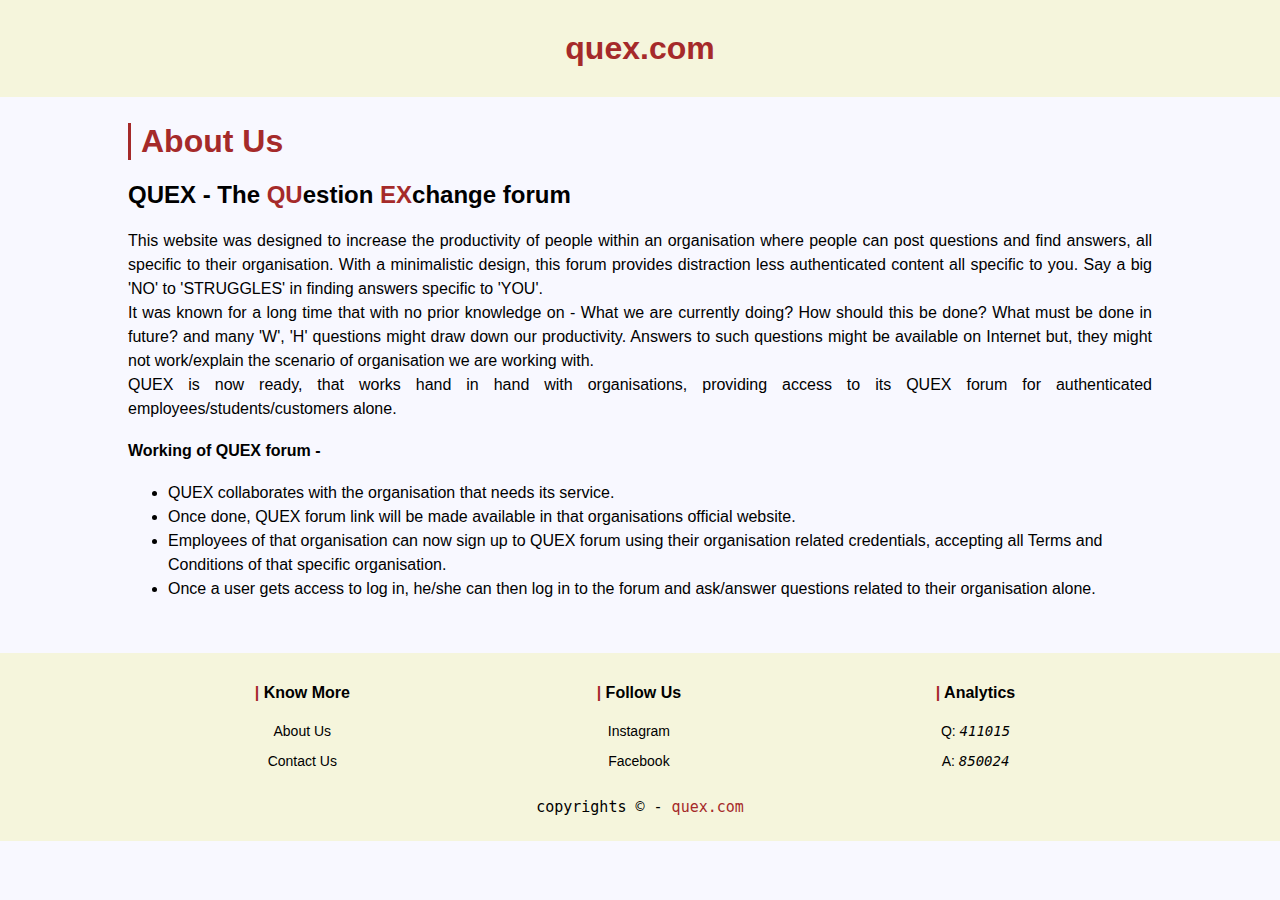
==== about.html @ 9ebf8206 "front end done" ====
<!DOCTYPE html>
<html lang="en">

<head>
    <meta name="description" content="Organisation specific QUestion EXchange forum">
    <meta name="viewport" content="width=device-width, initial-scale=1.0">
    <meta name="author" content="Raghu Sanikommu">
    <meta charset="UTF-8">
    <link rel="stylesheet" href="css/style.css">
    <title>quex | About</title>
</head>

<body>
    <header>
        <a href="/index.html">
            <h1>quex.com</h1>
        </a>
    </header>

    <main>
        <div class="container about">
            <h1 id="headlit">About Us</h1>
            <h2>QUEX - The <span id="headlit">QU</span>estion <span id="headlit">EX</span>change forum</h2>
            <p> This website was designed to increase the productivity of people within an organisation where people can post questions and find answers, all specific to their organisation. With a minimalistic design, this forum provides distraction less authenticated content all specific to you. Say a big 'NO' to 'STRUGGLES' in finding answers specific to 'YOU'. <br>
            It was known for a long time that with no prior knowledge on - What we are currently doing? How should this be done? What must be done in future?  and many 'W', 'H' questions might draw down our productivity. Answers to such questions might be available on Internet but, they might not work/explain the scenario of organisation we are working with. <br>
            QUEX is now ready, that works hand in hand with organisations, providing access to its QUEX forum for authenticated employees/students/customers alone. <br>
            <h4>Working of QUEX forum - </h4>
            <ul>
                <li>QUEX collaborates with the organisation that needs its service.</li>
                <li>Once done, QUEX forum link will be made available in that organisations official website.</li>
                <li>Employees of that organisation can now sign up to QUEX forum using their organisation related credentials, accepting all Terms and Conditions of that specific organisation.</li>
                <li>Once a user gets access to log in, he/she can then log in to the forum and ask/answer questions related to their organisation alone.</li>
            </ul>
            </p>
        </div>
    </main>

    <footer>
        <div class="container">
            <div class="footer-content">
                <h4>
                    <span id="headlit">|</span>
                    Know More
                </h4>
                <a href="about.html">
                    <p>About Us</p>
                </a>
                <a href="contact.html">
                    <p>Contact Us</p>
                </a>
            </div>
            <div class="footer-content">
                <h4>
                    <span id="headlit">|</span>
                    Follow Us
                </h4>
                <a href="#">
                    <p>Instagram</p>
                </a>
                <a href="#">
                    <p>Facebook</p>
                </a>
            </div>
            <div class="footer-content">
                <h4>
                    <span id="headlit">|</span>
                    Analytics
                </h4>
                <p>Q: <i>411015</i></p>
                <p>A: <i>850024</i></p>
            </div>  
            <div class="copyrights">
                <p>copyrights &copy - <span id="headlit"> quex.com</span></p>
            </div>
        </div>
    </footer>

    <script src="js/script.js"> </script>
</body>

</html>
---- css/style.css ----
/**********************************************************
Global Styles
**********************************************************/
body {
    margin: 0px;
    padding: 0px;
    background-color: ghostwhite;
}

.container {
    width: 80%;
    margin: auto;
}

a {
    text-decoration: none;
}

#pTag {
    font-size: 20px;
    font-family: sans-serif;
    text-align: center;
    margin-top: 7%;
    margin-bottom: 5%;
}

/**********************************************************
Landing Page
**********************************************************/
body header {
    background-color: beige;
}

body header h1 {
    margin: 0px;
    padding: 30px;
    color: brown;
    text-align: center;
    font-family: sans-serif;
}

.main-btn {
    font-family: sans-serif;
    font-size: 20px;
    padding: 5px;
    width: 20%;
    margin-left: 20%;
    margin-bottom: 10%;
    margin-top: 5%;
    color: brown;
    background-color: beige;
    border: 1px solid brown;
    border-radius: 10px;
    transition: background-color 0.5s ease-in-out;
}

.main-btn:hover {
    color: beige;
    background-color: brown;
    cursor: pointer;
}

#question-searched {
    width: 50%;
    margin-left: 20%;
    margin-bottom: 20%;
    padding: 7px;
    font-size: 20px;
    outline: none;
    border: 1px solid brown;
    border-radius: 5px;
}

.submit-btn {
    width: 10%;
    margin: 5px;
    padding: 7px;
    font-size: 20px;
    background-color: forestgreen;
    color: white;
    border: none;
    border-radius: 10px;
    transition: background-color 0.5s ease-in-out;
}

.submit-btn:hover {
    background-color: wheat;
    color: brown;
    cursor: pointer;
}

/**********************************************************
Footer
**********************************************************/
footer {
    background-color: beige;
    padding: 10px;
    margin: 0px;
}

.footer-content {
    width: 30%;
    margin: 0% 1.5% 0% 1.5%;
    display: inline-block;
    font-family: sans-serif;
    text-align: center;
}

.footer-content p {
    font-size: 14px;
}

.footer-content i {
    font-family: monospace;
    font-size: 14px;
}

.footer-content a {
    color: black;
}

.footer-content a:hover {
    color: brown;
}

#headlit {
    color: brown !important;
}

.copyrights {
    text-align: center;
    font-family: monospace;
    font-size: 15px;
}

/**********************************************************
Ask Question
**********************************************************/
#question-asked {
    width: 60%;
    margin: 0% 20% 0% 20%;
    padding: 7px;
    font-size: 20px;
    outline: none;
    border: 1px solid brown;
    border-radius: 5px;
}

#submit-ask {
    margin-left: 45%;
    margin-bottom: 8%;
}

/**********************************************************
Answer Question
**********************************************************/

/**********************************************************
About
**********************************************************/
.about {
    margin-top: 2%;
    margin-bottom: 4%;
}

.about h1 {
    padding-left: 10px;
    border-left: 3px solid brown;    
}

.about h1,h2,h4 {
    font-family: sans-serif;
}

.about p {
    font-family: sans-serif;
    line-height: 1.5em;
    text-align: justify;
}

.about ul {
    font-family: sans-serif;
    line-height: 1.5em;
}

/**********************************************************
Contact
**********************************************************/
.contact {
    min-height: 55vh;
}

.contact h1 {
    font-family: sans-serif;
    padding-left: 10px;
    border-left: 3px solid brown;
}

.contact-info {
    width: 50%;
    margin-top: 10vh;
    margin-left: 25%;
    border: 1px solid brown;
    border-radius: 10px;
    font-family: Calibri;
}

.contact-info p {
    text-align: center;
    line-height: 1.5em;
    font-size: 20px;
}

.contact ul {
    text-align: justify;
}

.contact a {
    color: brown;
}

/*******************************************************
Media Queries
*******************************************************/
@media screen and (max-width: 1024px) {
    /************************
    Global Styles
    ************************/
    body {
        min-height: 100%;
    }

    .container {
        width: 90%;
        margin: auto;
    }

    #pTag {
        font-size: 15px;
    }

    /************************
    Landing Page
    ************************/
    .landing {
        min-height: 70vh;
    }

    body header h1 {
        padding: 10px;
    }

    .main-btn {
        margin-top: 10%;
        font-size: 15px;
        padding: 5px;
    }

    #question-searched {
        width: 90%;
        margin: 5px 5px 10px 5px;
        padding: 5px;
        font-size: 15px;
        border-radius: 20px;
    }

    .submit-btn {
        width: 30%;
        margin: 2% 35% 55% 35% !important;
        padding: 5px;
        font-size: 13px;
    }

    /************************
    Footer
    ************************/
    footer {
        padding: 5px;
    }

    .footer-content {
        margin: 3px;
    }

    .footer-content p {
        font-size: 13px;
    }

    .footer-content h4 {
        font-size: 13px;
    }

    .footer-content i {
        font-size: 13px;
    }

    /************************
    Ask Questions
    ************************/
    .ask {
        min-height: 70vh;
    }

    #question-asked {
        width: 90%;
        margin: 0% 5% 0% 5%;
        padding: 5px;
        font-size: 15px;
    }

    /*************************
    Answer Question
    **************************/
    .answer {
        min-height: 70vh;
    }

    /**************************
    About
    **************************/
    .about h1 {
        font-size: 20px;
    }

    .about h2 {
        font-size: 17px;
    }

    .about h4 {
        font-size: 15px;
    }

    .about p {
        font-size: 14px;
    }

    .about ul {
        padding: 15px;
        font-size: 14px;
        text-align: justify;
    }
    /****************************
    Contact
    ****************************/
    .contact {
        min-height: 70vh;
    }

    .contact h1 {
        font-size: 20px;
    }

    .contact-info {
        width: 90%;
        margin-top: 10vh;
        margin-left: 5%;
    }

    .contact-info p {
        font-size: 15px;
    }

}


/********    - By Raghu Sanikommu    *********/
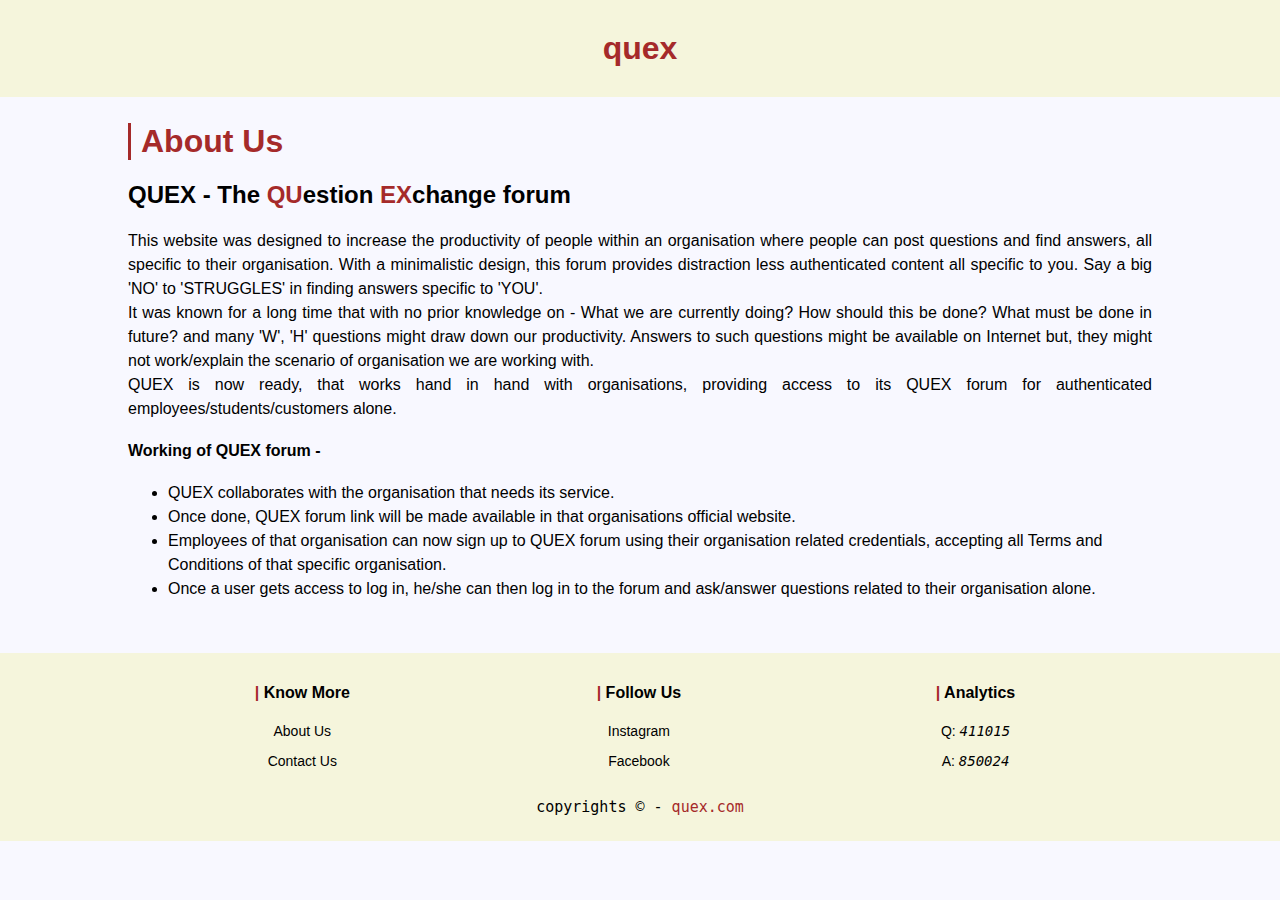
==== commit 1f208819: "17-9-20-7.20.pm" ====
--- a/about.html
+++ b/about.html
@@ -13,7 +13,7 @@
 <body>
     <header>
         <a href="/index.html">
-            <h1>quex.com</h1>
+            <h1>quex</h1>
         </a>
     </header>
 
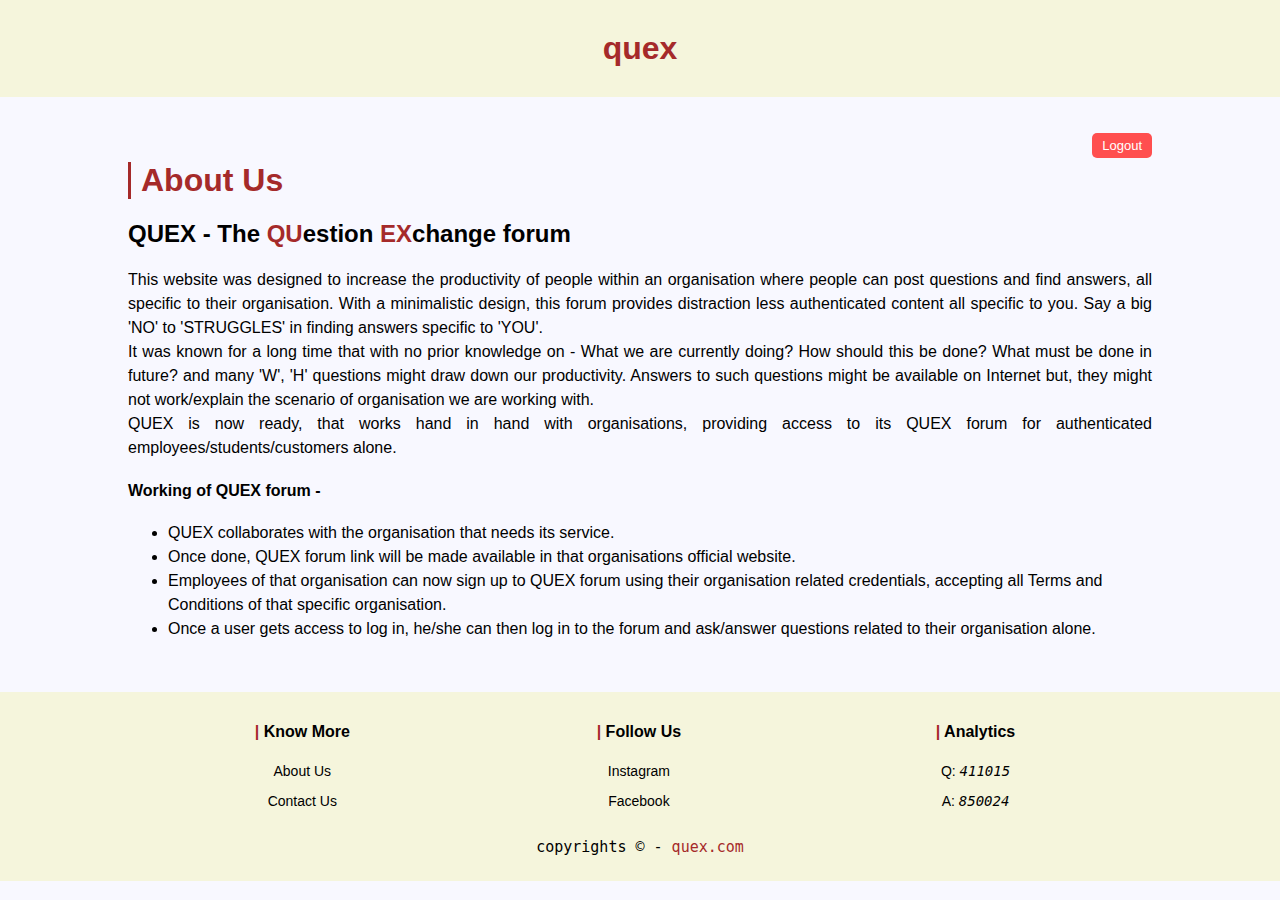
==== commit 2f197c28: "added logout" ====
--- a/about.html
+++ b/about.html
@@ -7,18 +7,20 @@
     <meta name="author" content="Raghu Sanikommu">
     <meta charset="UTF-8">
     <link rel="stylesheet" href="css/style.css">
-    <title>quex | About</title>
+    <link rel="icon" href="img/q.png" type="image/png">
+    <title>quex :: About</title>
 </head>
 
 <body>
     <header>
-        <a href="/index.html">
+        <a href="/home.html">
             <h1>quex</h1>
         </a>
     </header>
 
     <main>
         <div class="container about">
+            <button id="logout-button" onclick="window.location.href='/index.html'">Logout</button> <br>
             <h1 id="headlit">About Us</h1>
             <h2>QUEX - The <span id="headlit">QU</span>estion <span id="headlit">EX</span>change forum</h2>
             <p> This website was designed to increase the productivity of people within an organisation where people can post questions and find answers, all specific to their organisation. With a minimalistic design, this forum provides distraction less authenticated content all specific to you. Say a big 'NO' to 'STRUGGLES' in finding answers specific to 'YOU'. <br>
--- a/css/style.css
+++ b/css/style.css
@@ -2,6 +2,7 @@
 Global Styles
 **********************************************************/
 body {
+    min-height: 90vh;
     margin: 0px;
     padding: 0px;
     background-color: ghostwhite;
@@ -22,6 +23,97 @@
     text-align: center;
     margin-top: 7%;
     margin-bottom: 5%;
+}
+
+#logout-button {
+    float: right;
+    margin-top: 10px;
+    color: white;
+    background-color: rgba(255, 55, 55, 0.877);
+    font-family: sans-serif;
+    font-size: small;
+    padding: 5px 10px;
+    border-radius: 5px;
+    border: none;
+    outline: none;
+    display: block;
+    cursor: pointer;
+    transition: box-shadow 0.2s ease;
+}
+
+#logout-button:hover {
+    box-shadow: 3px 3px 3px #aaa;
+}
+
+/**********************************************************
+Authentication
+**********************************************************/
+.login {
+    width: 40%;
+    margin: 5% 30%;
+    background-color: antiquewhite;
+    border-radius: 10px;
+    box-shadow: 10px 10px 5px #aaa;
+    padding: 30px;
+}
+
+.login ul {
+    list-style: none;
+    font-family: sans-serif;
+    padding: 0px;
+}
+
+.login li {
+    width: 40%;
+    margin: 2%;
+    padding: 10px;
+    text-align: center;
+    display: inline-block;
+    background-color: aliceblue;
+    transition: background-color 0.5s ease-in-out;
+}
+
+.login li:hover {
+    background-color: rgb(132, 193, 196);
+    border-radius: 5px;
+}
+
+.login li a {
+    text-decoration: none;
+    color: black;
+}
+
+#active {
+    border-bottom: 2px solid brown;
+}
+
+.login form input {
+    font-size: medium;
+    padding: 5px;
+    border: none;
+    outline: none;
+    border-bottom: 1px solid brown;
+    border-radius: 5px;
+    margin: 2% 5%;
+    width: 80%;
+}
+
+.login form button {
+    background-color: forestgreen;
+    color: white;
+    cursor: pointer;
+    font-family: sans-serif;
+    font-size: medium;
+    padding: 5px;
+    width: 100%;
+    margin-top: 20px;
+    border: none;
+    transition: background-color 0.1s ease-in-out;
+}
+
+.login form button:hover {
+    background-color: green;
+    border-radius: 5px;
 }
 
 /**********************************************************
@@ -239,6 +331,25 @@
         font-size: 15px;
     }
 
+    #logout-button {
+        font-size: x-small;
+        padding: 5px 8px;
+    }
+
+    /************************
+    Authentication
+    ************************/
+    .login {
+        width: 60%;
+        margin-left: 12%;
+        margin-top: 12%;
+        margin-bottom: 12%;
+    }
+
+    .login li {
+        padding: 5px;
+    }
+    
     /************************
     Landing Page
     ************************/
@@ -260,15 +371,15 @@
         width: 90%;
         margin: 5px 5px 10px 5px;
         padding: 5px;
-        font-size: 15px;
-        border-radius: 20px;
+        font-size: 17px;
+        border-radius: 10px;
     }
 
     .submit-btn {
         width: 30%;
         margin: 2% 35% 55% 35% !important;
         padding: 5px;
-        font-size: 13px;
+        font-size: 15px;
     }
 
     /************************
@@ -291,6 +402,10 @@
     }
 
     .footer-content i {
+        font-size: 13px;
+    }
+
+    .copyrights {
         font-size: 13px;
     }
 
